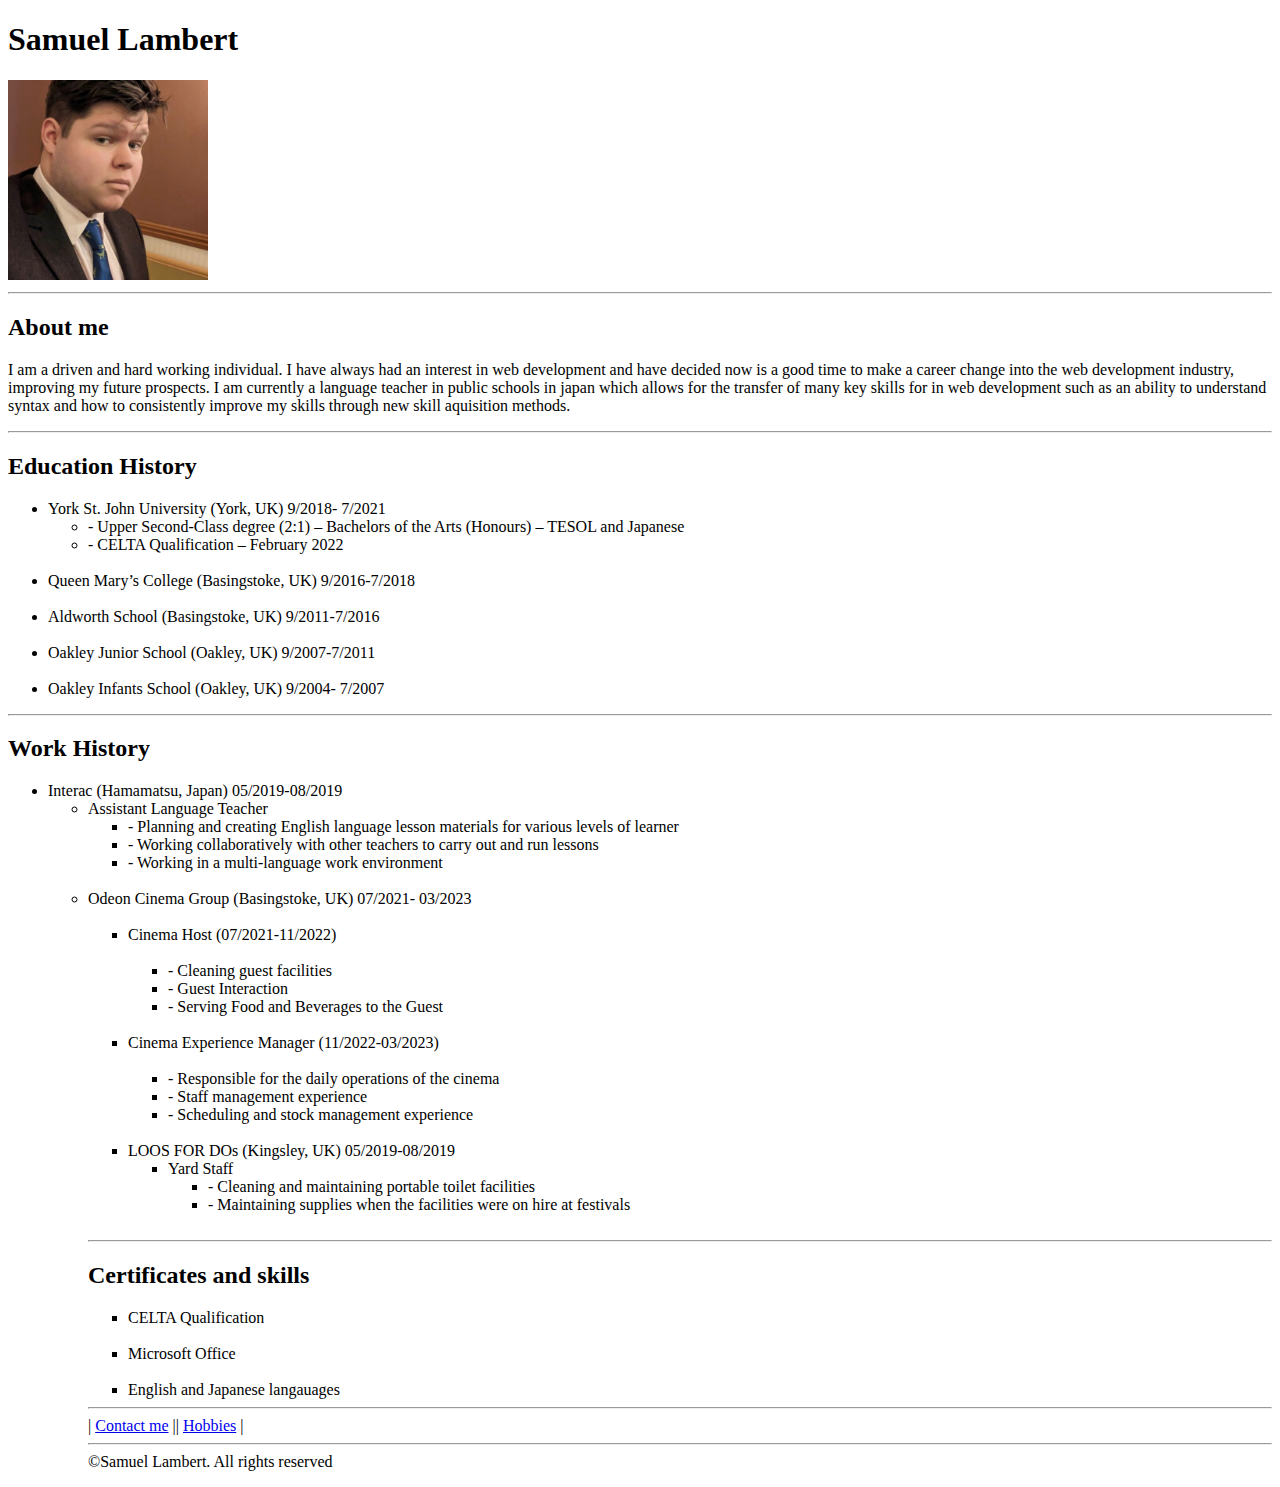
==== index.html @ 06264660 "Update index.html" ====
<!DOCTYPE html>
<html lang="en">
<head>
    <meta charset="UTF-8">
    <title>My Resume </title>
</head>
<body>
    <h1>Samuel Lambert</h1>
        <img src="./Assets/Sam.png" height="200">
    <hr/>
        <h2>About me</h2>
            <p>
                I am a driven and hard working individual. I have always
                had an interest in web development and have decided now
                is a good time to make a career change into the web    
                development industry, improving my future prospects. I am 
                currently a language teacher in public schools in japan which
                allows for the transfer of many key skills for in web 
                development such as an ability to understand syntax and how
                to consistently improve my skills through new skill aquisition
                methods. 
            </p>
    <hr/>
        <h2>Education History</h2>
           <ul>
                <li>York St. John University (York, UK) 9/2018- 7/2021
                    <ul>
                        <li>- Upper Second-Class degree (2:1) – Bachelors
                             of the Arts (Honours) – TESOL and Japanese</li>
                        <li>- CELTA Qualification – February 2022</li>
                    </ul>
                </li>
            <br/>
                <li>Queen Mary’s College (Basingstoke, UK) 9/2016-7/2018</li>
            <br/>
                <li>Aldworth School (Basingstoke, UK) 9/2011-7/2016</li>
            <br/>
                <li>Oakley Junior School (Oakley, UK) 9/2007-7/2011</li>
            <br/>
                <li>Oakley Infants School (Oakley, UK) 9/2004- 7/2007</li>
           </ul>
    <hr/>
           <h2>Work History</h2>
                <ul>   
                    <li>Interac (Hamamatsu, Japan) 05/2019-08/2019
                        <ul>
                            <li>Assistant Language Teacher
                                <ul>
                                    <li>- Planning and creating English language lesson materials for various levels of learner</li>
                                    <li>- Working collaboratively with other teachers to carry out and run lessons</li>
                                    <li>- Working in a multi-language work environment</li>
                                </ul>
            <br/>
                    <li>Odeon Cinema Group (Basingstoke, UK) 07/2021- 03/2023</li>
                            <ul>
            <br/>
                                <li>Cinema Host (07/2021-11/2022)
                                    <ul>
            <br/>
                                        <li>- Cleaning guest facilities</li>
                                        <li>- Guest Interaction</li>
                                        <li>- Serving Food and Beverages to the Guest</li>
                                    </ul>
                                </li>
            <br/>
                                <li>Cinema Experience Manager (11/2022-03/2023)
                                    <ul>
            <br/>
                                        <li>- Responsible for the daily operations of the cinema</li>
                                        <li>- Staff management experience</li>
                                        <li>- Scheduling and stock management experience</li>
                                    </ul>
            <br/>
                    <li>LOOS FOR DOs (Kingsley, UK) 05/2019-08/2019
                        <ul>
                            <li>Yard Staff
                                <ul>
                                    <li>- Cleaning and maintaining portable toilet facilities</li>
                                    <li>- Maintaining supplies when the facilities were on hire at festivals</li>
                                </ul>
            <br/>
                        </li>
                            </li>
                        </ul>
                    </li>       
                </ul>
    <hr/>
        <h2>Certificates and skills</h2>
            <ul>
                <li>CELTA Qualification</li>
            <br/>
                <li>Microsoft Office </li>
            <br/>
                <li>English and Japanese langauages</li>
            </ul>
    <hr/>
    <span>|</span>
    <a href="./Public/Contact.html"> Contact me</a> 
    <span>||</span> 
    <a href="./Public/Hobbies.html"> Hobbies</a> 
    <span>|</span>
    <hr/>
    <footer>©Samuel Lambert. All rights reserved</footer>
</body>


</html>
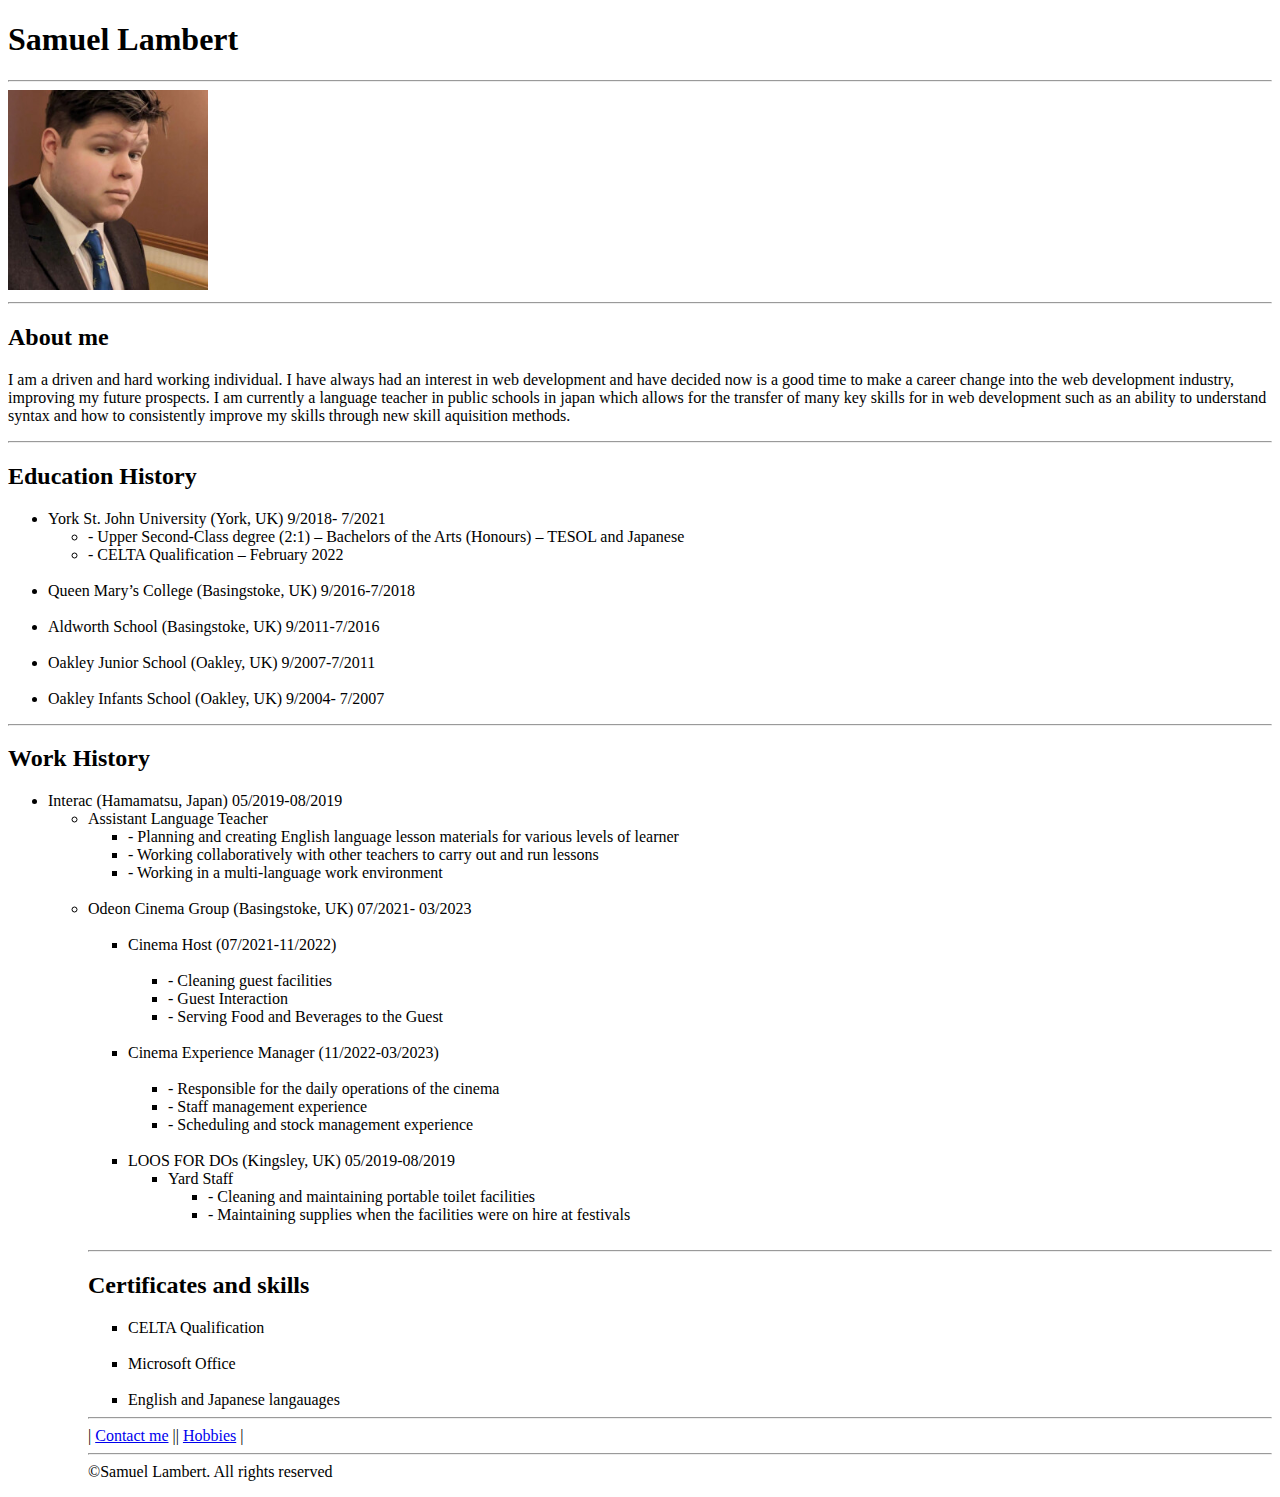
==== commit c3fd770f: "Update index.html" ====
--- a/index.html
+++ b/index.html
@@ -6,6 +6,7 @@
 </head>
 <body>
     <h1>Samuel Lambert</h1>
+    <hr/>
         <img src="./Assets/Sam.png" height="200">
     <hr/>
         <h2>About me</h2>
@@ -69,7 +70,9 @@
                                         <li>- Responsible for the daily operations of the cinema</li>
                                         <li>- Staff management experience</li>
                                         <li>- Scheduling and stock management experience</li>
-                                    </ul>
+                                    </ul> 
+                                </li>
+                            </li>
             <br/>
                     <li>LOOS FOR DOs (Kingsley, UK) 05/2019-08/2019
                         <ul>
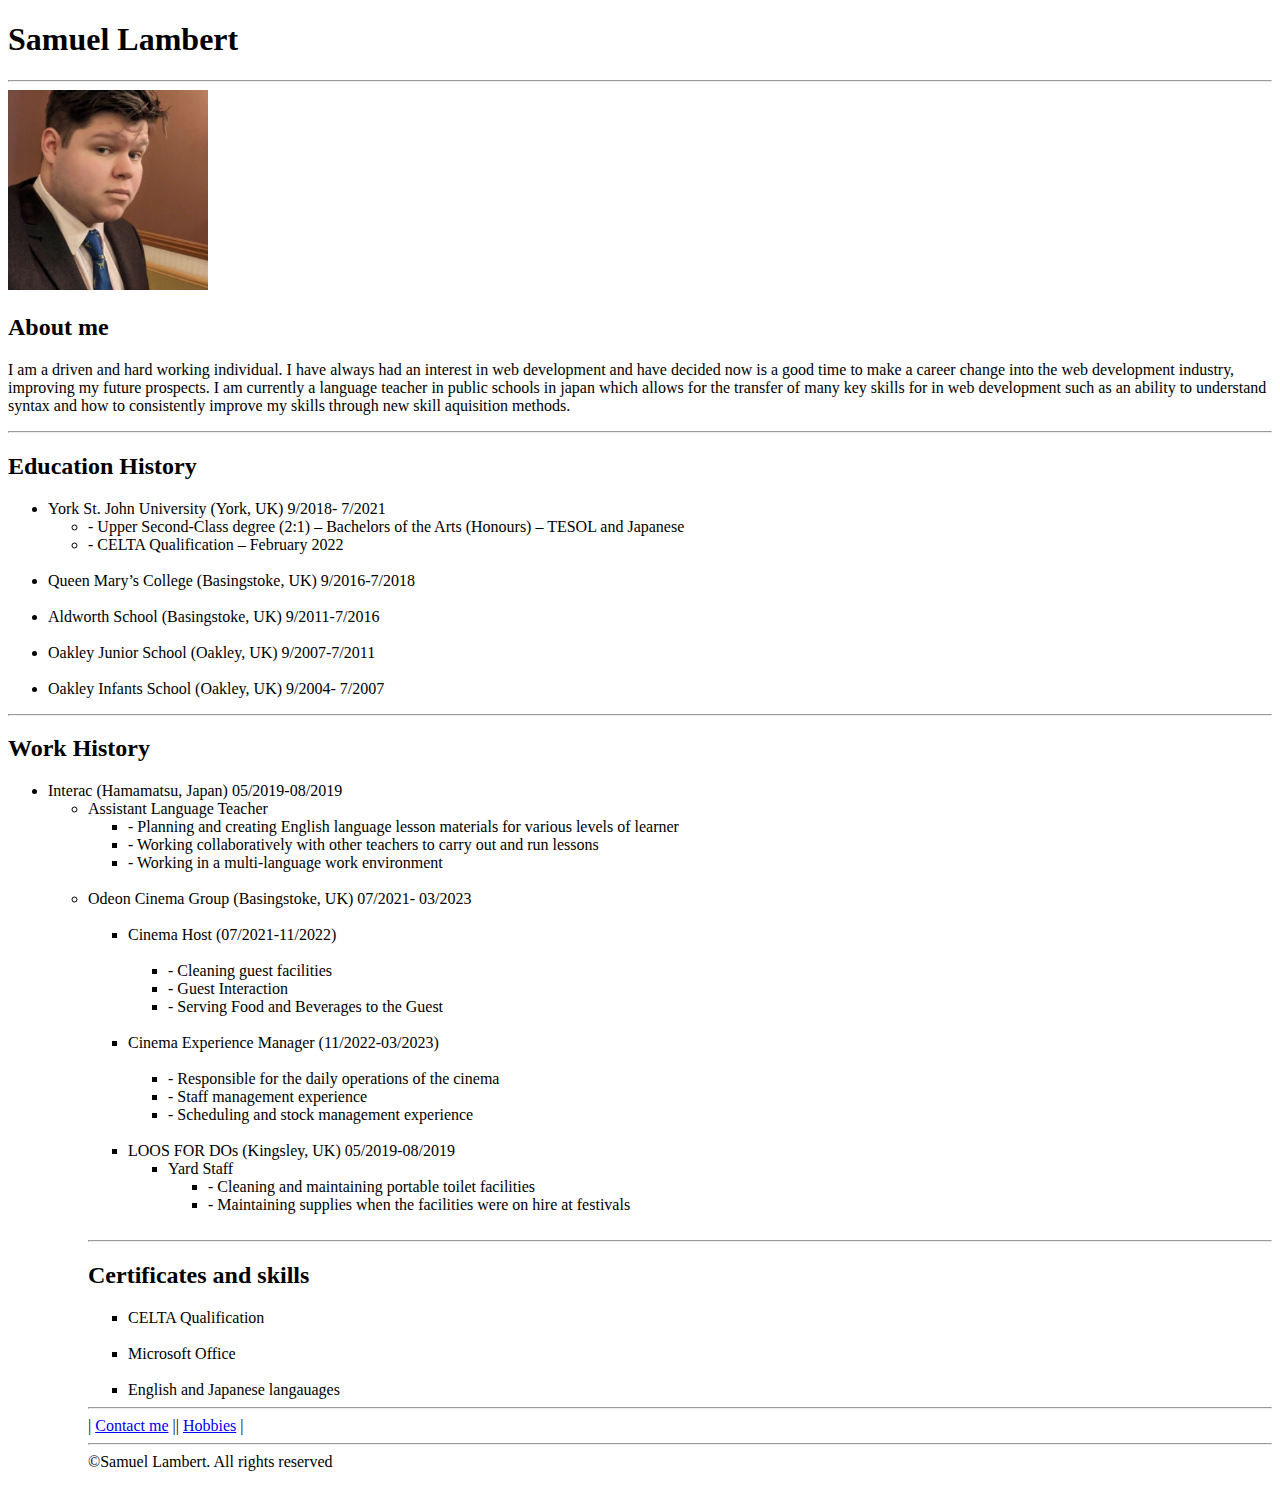
==== commit c9a453b6: "Update index.html" ====
--- a/index.html
+++ b/index.html
@@ -8,7 +8,6 @@
     <h1>Samuel Lambert</h1>
     <hr/>
         <img src="./Assets/Sam.png" height="200">
-    <hr/>
         <h2>About me</h2>
             <p>
                 I am a driven and hard working individual. I have always
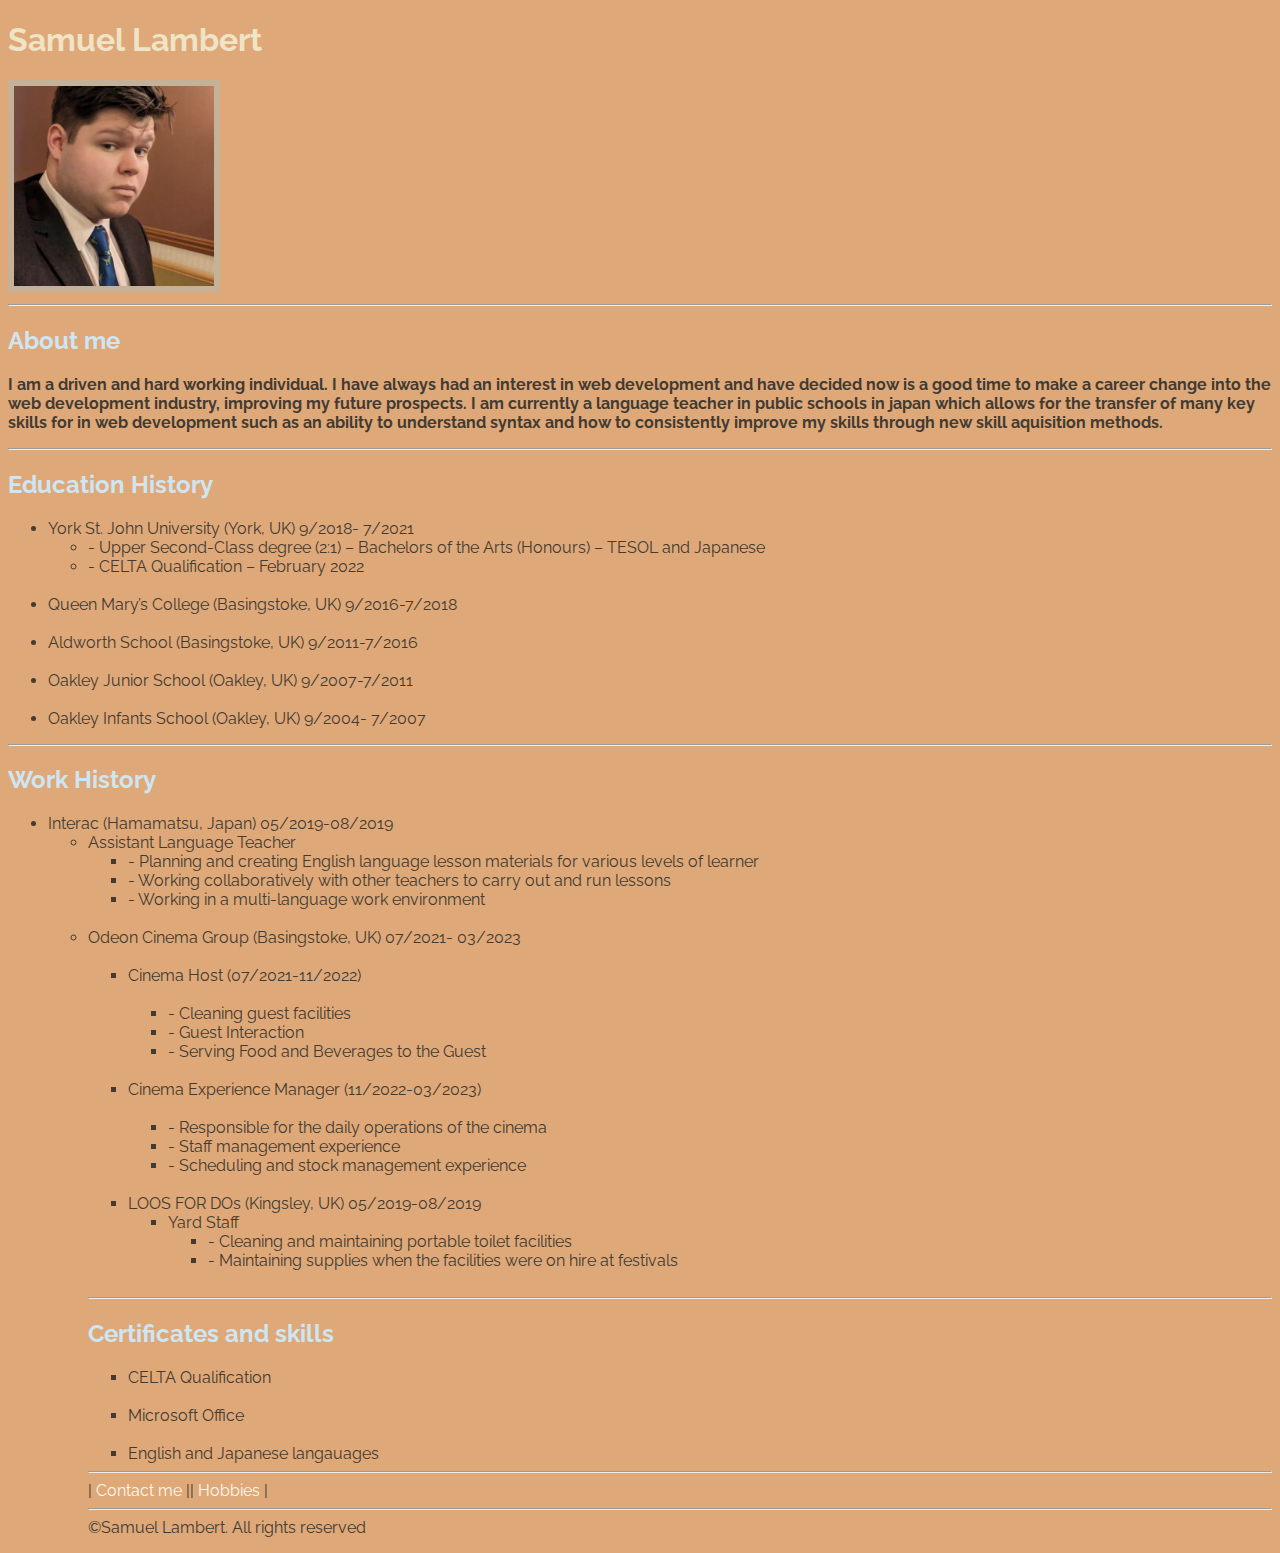
==== commit e2be4e56: "Add files via upload" ====
--- a/index.html
+++ b/index.html
@@ -3,11 +3,15 @@
 <head>
     <meta charset="UTF-8">
     <title>My Resume </title>
+    <link rel="stylesheet" href="./style.css">
+    <link rel="preconnect" href="https://fonts.googleapis.com">
+<link rel="preconnect" href="https://fonts.gstatic.com" crossorigin>
+<link href="https://fonts.googleapis.com/css2?family=Oswald:wght@700&family=Raleway:ital,wght@1,200&display=swap" rel="stylesheet">
 </head>
 <body>
     <h1>Samuel Lambert</h1>
+        <img src="./Assets/Sam.png" height="200">
     <hr/>
-        <img src="./Assets/Sam.png" height="200">
         <h2>About me</h2>
             <p>
                 I am a driven and hard working individual. I have always
@@ -69,7 +73,7 @@
                                         <li>- Responsible for the daily operations of the cinema</li>
                                         <li>- Staff management experience</li>
                                         <li>- Scheduling and stock management experience</li>
-                                    </ul> 
+                                    </ul>
                                 </li>
                             </li>
             <br/>
@@ -104,6 +108,4 @@
     <hr/>
     <footer>©Samuel Lambert. All rights reserved</footer>
 </body>
-
-
-</html> 
+</html> --- a/style.css
+++ b/style.css
@@ -0,0 +1,24 @@
+html{
+    background-color:rgb(223, 168, 120);
+    font-family: 'Raleway', sans-serif;
+    color:rgb(65, 59, 51)
+}
+h1{
+    color:rgb(240, 228, 199) ;
+}
+h2{
+    color: rgb(206, 230, 243);
+}
+p{
+    font-weight: 700;
+}
+a{
+    color:rgb(250, 248, 237);
+    text-decoration: none;
+}
+
+img{
+    border:solid;
+        border-width: 5pt;
+        border-color: rgb(197, 177, 152);
+}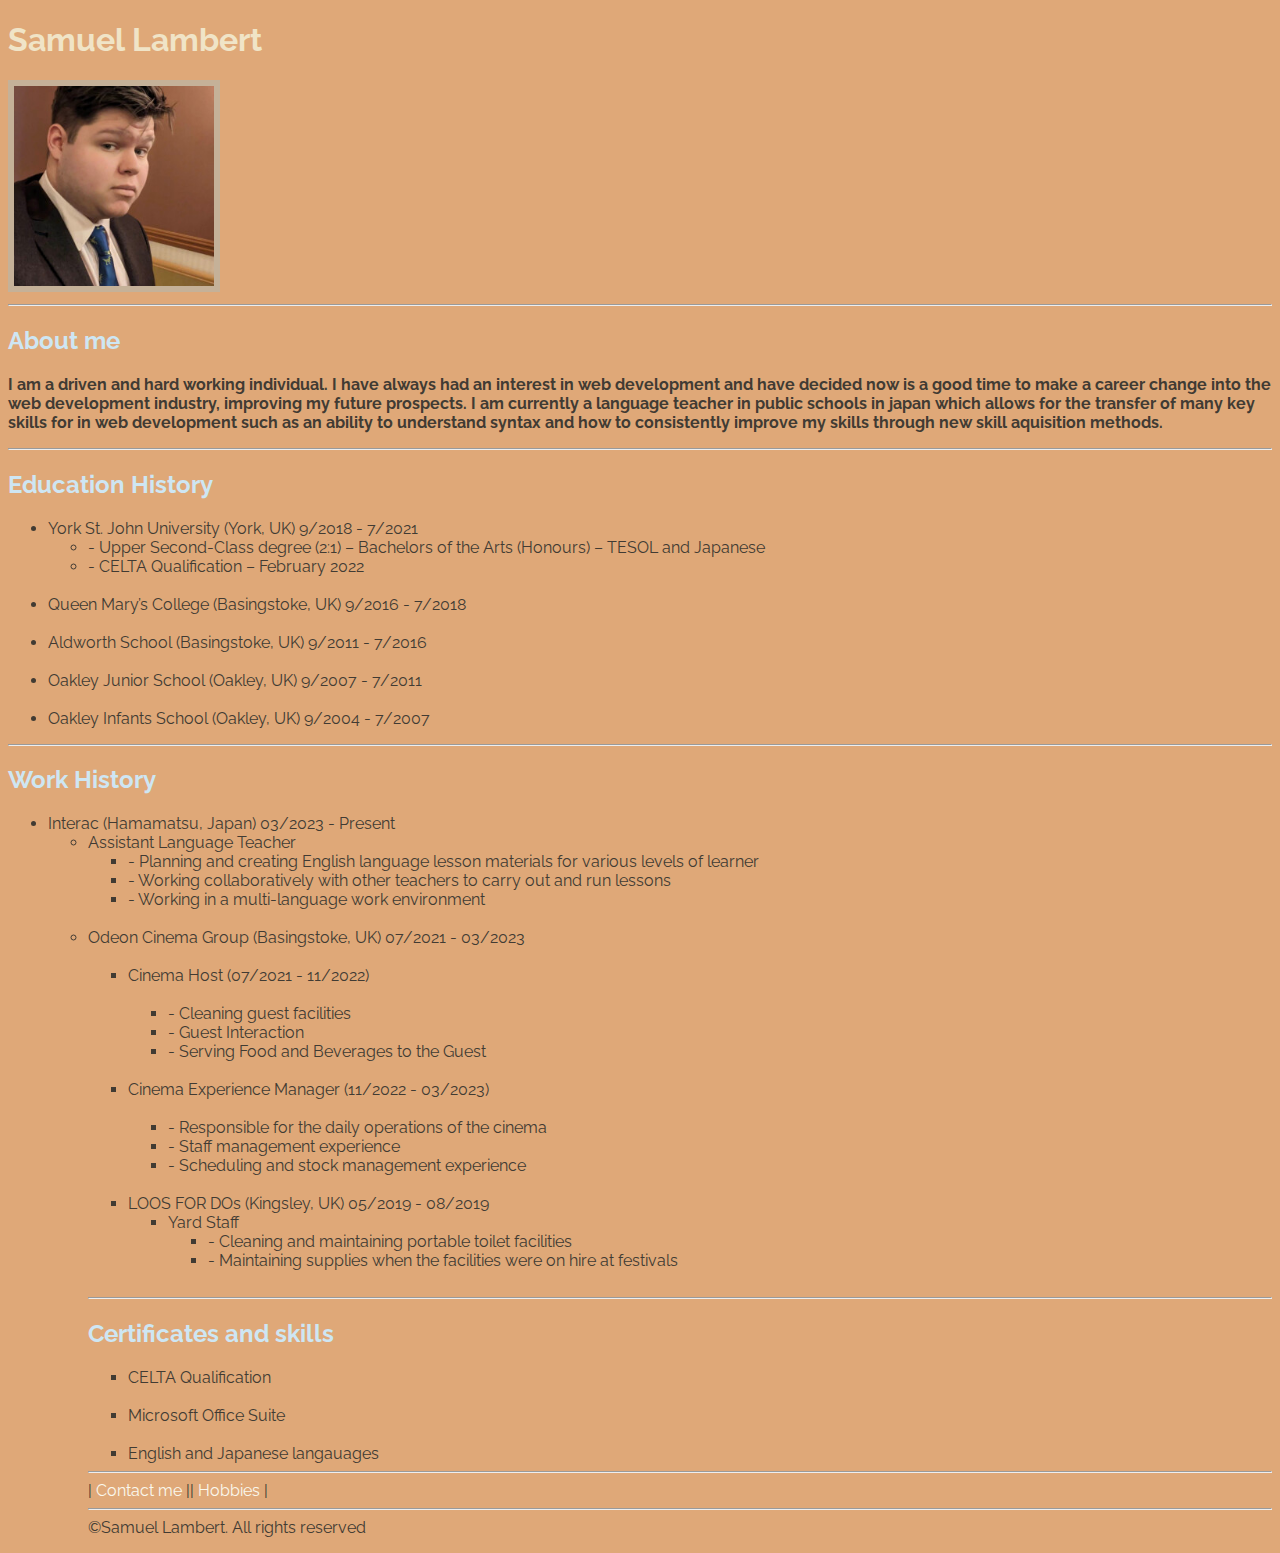
==== commit a91b1201: "Update index.html" ====
--- a/index.html
+++ b/index.html
@@ -27,7 +27,7 @@
     <hr/>
         <h2>Education History</h2>
            <ul>
-                <li>York St. John University (York, UK) 9/2018- 7/2021
+                <li>York St. John University (York, UK) 9/2018 - 7/2021
                     <ul>
                         <li>- Upper Second-Class degree (2:1) – Bachelors
                              of the Arts (Honours) – TESOL and Japanese</li>
@@ -35,18 +35,18 @@
                     </ul>
                 </li>
             <br/>
-                <li>Queen Mary’s College (Basingstoke, UK) 9/2016-7/2018</li>
+                <li>Queen Mary’s College (Basingstoke, UK) 9/2016 - 7/2018</li>
             <br/>
-                <li>Aldworth School (Basingstoke, UK) 9/2011-7/2016</li>
+                <li>Aldworth School (Basingstoke, UK) 9/2011 - 7/2016</li>
             <br/>
-                <li>Oakley Junior School (Oakley, UK) 9/2007-7/2011</li>
+                <li>Oakley Junior School (Oakley, UK) 9/2007 - 7/2011</li>
             <br/>
-                <li>Oakley Infants School (Oakley, UK) 9/2004- 7/2007</li>
+                <li>Oakley Infants School (Oakley, UK) 9/2004 - 7/2007</li>
            </ul>
     <hr/>
            <h2>Work History</h2>
                 <ul>   
-                    <li>Interac (Hamamatsu, Japan) 05/2019-08/2019
+                    <li>Interac (Hamamatsu, Japan) 03/2023 - Present
                         <ul>
                             <li>Assistant Language Teacher
                                 <ul>
@@ -55,10 +55,10 @@
                                     <li>- Working in a multi-language work environment</li>
                                 </ul>
             <br/>
-                    <li>Odeon Cinema Group (Basingstoke, UK) 07/2021- 03/2023</li>
+                    <li>Odeon Cinema Group (Basingstoke, UK) 07/2021 - 03/2023</li>
                             <ul>
             <br/>
-                                <li>Cinema Host (07/2021-11/2022)
+                                <li>Cinema Host (07/2021 - 11/2022)
                                     <ul>
             <br/>
                                         <li>- Cleaning guest facilities</li>
@@ -67,7 +67,7 @@
                                     </ul>
                                 </li>
             <br/>
-                                <li>Cinema Experience Manager (11/2022-03/2023)
+                                <li>Cinema Experience Manager (11/2022 - 03/2023)
                                     <ul>
             <br/>
                                         <li>- Responsible for the daily operations of the cinema</li>
@@ -77,7 +77,7 @@
                                 </li>
                             </li>
             <br/>
-                    <li>LOOS FOR DOs (Kingsley, UK) 05/2019-08/2019
+                    <li>LOOS FOR DOs (Kingsley, UK) 05/2019 - 08/2019
                         <ul>
                             <li>Yard Staff
                                 <ul>
@@ -95,7 +95,7 @@
             <ul>
                 <li>CELTA Qualification</li>
             <br/>
-                <li>Microsoft Office </li>
+                <li>Microsoft Office Suite </li>
             <br/>
                 <li>English and Japanese langauages</li>
             </ul>
@@ -108,4 +108,4 @@
     <hr/>
     <footer>©Samuel Lambert. All rights reserved</footer>
 </body>
-</html> +</html> 
